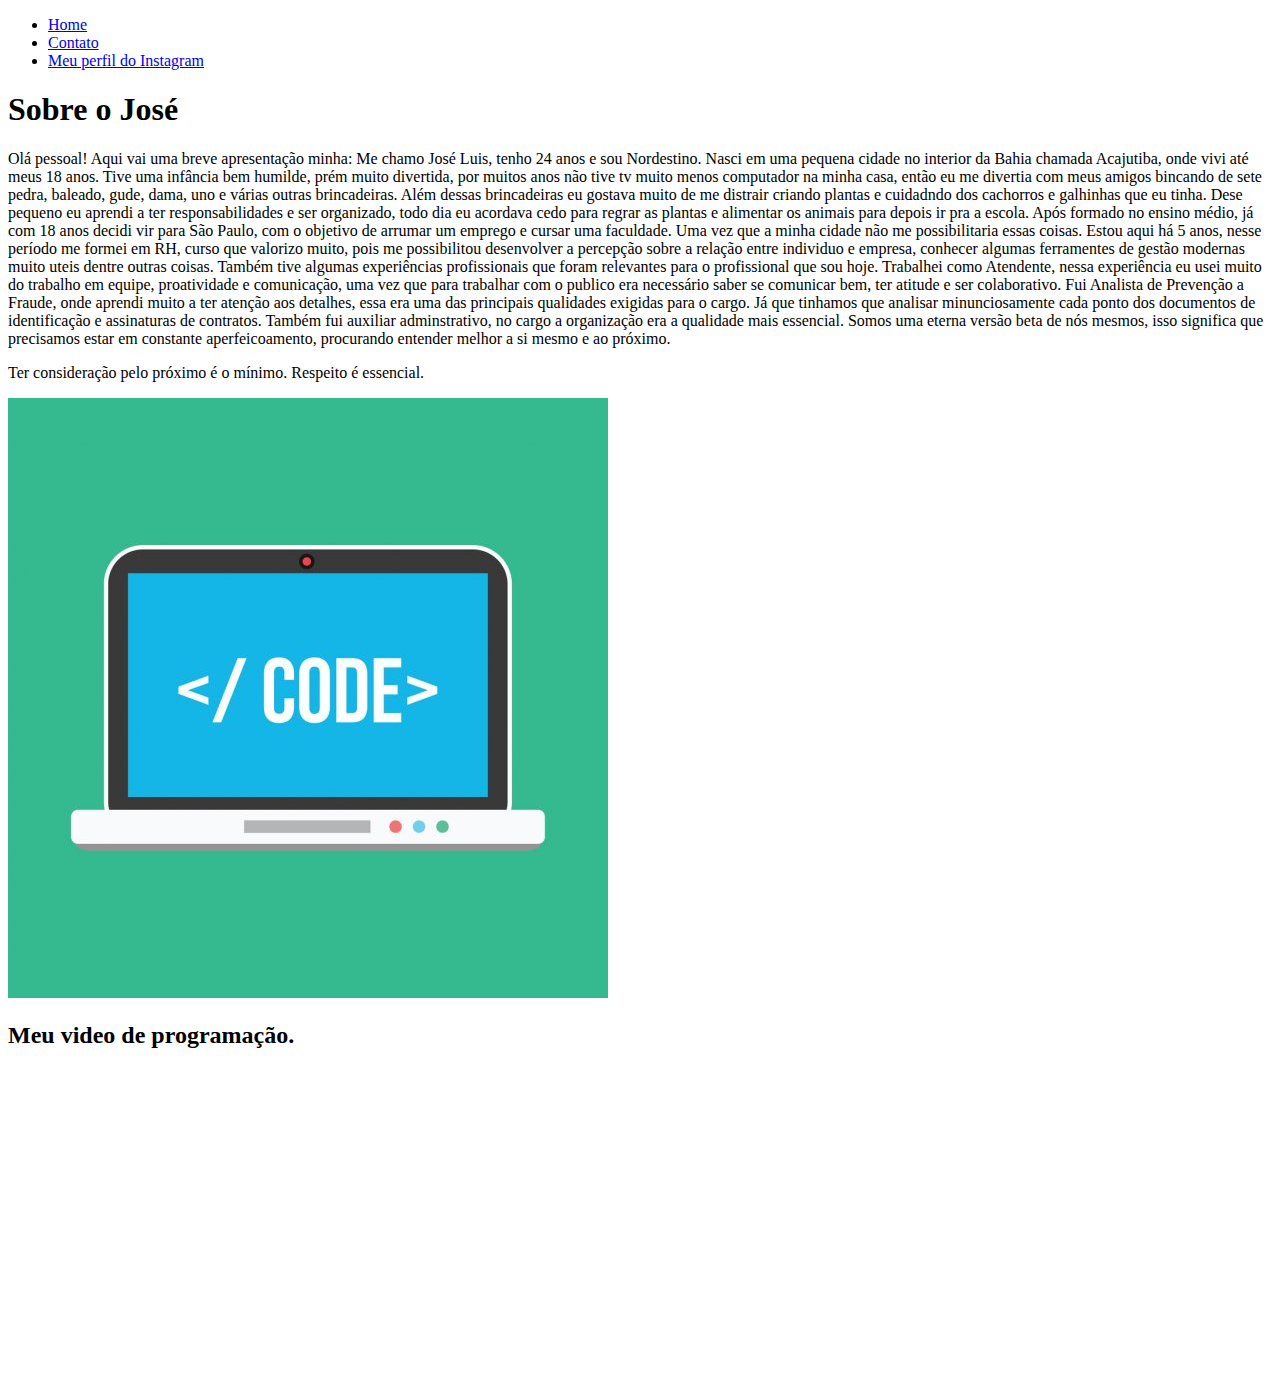
==== index.html @ 62ddecb2 "Fazendo marcação em HTML" ====
<!DOCTYPE html>
<html lang="pt-br">
<head>
    <meta charset="UTF-8">
    <meta http-equiv="X-UA-Compatible" content="IE=edge">
    <meta name="viewport" content="width=device-width, initial-scale=1.0">
    <title>Meu Perfil</title>
</head>
<body>

    <Ul>

        <li><a href="index.html">Home</a></li>

        <li><a href="contato.html">Contato</a></li> 

        <li>
            <a href="https://www.instagram.com/jo_luid/?hl=pt-br" target="_blankS"> Meu perfil do Instagram </a>
        </li>

        
    </Ul>



    <h1>Sobre o José</h1>
    
    <p>
        Olá pessoal!
        Aqui vai uma breve apresentação minha: Me chamo José Luis, tenho 24 anos e sou Nordestino. Nasci em uma pequena cidade no interior da Bahia chamada Acajutiba, onde vivi até meus 18 anos. Tive uma infância bem humilde, prém muito divertida, por muitos anos não tive tv muito menos computador na minha casa, então eu me divertia com meus amigos bincando de sete pedra, baleado, gude, dama, uno e várias outras brincadeiras.

        Além dessas brincadeiras eu gostava muito de me distrair criando plantas e cuidadndo dos cachorros e galhinhas que eu tinha.

        Dese pequeno eu aprendi a ter responsabilidades e ser organizado, todo dia eu acordava cedo para regrar as plantas e alimentar os animais para depois ir pra a escola.

        Após formado no ensino médio, já com 18 anos decidi vir para São Paulo, com o objetivo de arrumar um emprego e cursar uma faculdade. Uma vez que a minha cidade não me possibilitaria essas coisas. 
        
        Estou aqui há 5 anos, nesse período me formei em RH, curso que valorizo muito, pois me possibilitou desenvolver a percepção sobre a relação entre individuo e empresa, conhecer algumas ferramentes de gestão modernas muito uteis dentre outras coisas.

        Também tive algumas experiências profissionais que foram relevantes para o profissional que sou hoje. Trabalhei como Atendente, nessa experiência eu usei muito do trabalho em equipe, proatividade e comunicação, uma vez que para trabalhar com o publico era necessário saber se comunicar bem, ter atitude e ser colaborativo.

        Fui Analista de Prevenção a Fraude, onde aprendi muito a ter atenção aos detalhes, essa era uma das principais qualidades exigidas para o cargo. Já que tinhamos que analisar minunciosamente cada ponto dos documentos de identificação e assinaturas de contratos.

        Também fui auxiliar adminstrativo, no cargo a organização era a qualidade mais essencial.


        Somos uma eterna versão beta de nós mesmos, isso significa que precisamos estar em constante aperfeicoamento, procurando entender melhor a si mesmo e ao próximo.


     <p>
         Ter consideração pelo próximo é o mínimo. Respeito é essencial.

     </p>

     </p>

     <img src="assets/Code Foto.jpg" alt="Foto de José Luis">

     <h2>
        Meu video de programação.
     </h2>

<!-- <iframe src="" frameborder="0"></iframe>-->
   

    <iframe width="560"
     height="315" 
     src="https://www.youtube.com/embed/bgAUbis_MVw"
     title="YouTube video player" frameborder="0" 
     allow="accelerometer; autoplay; clipboard-write; encrypted-media; gyroscope; picture-in-picture" 
     allowfullscreen></iframe>


</body>
</html>
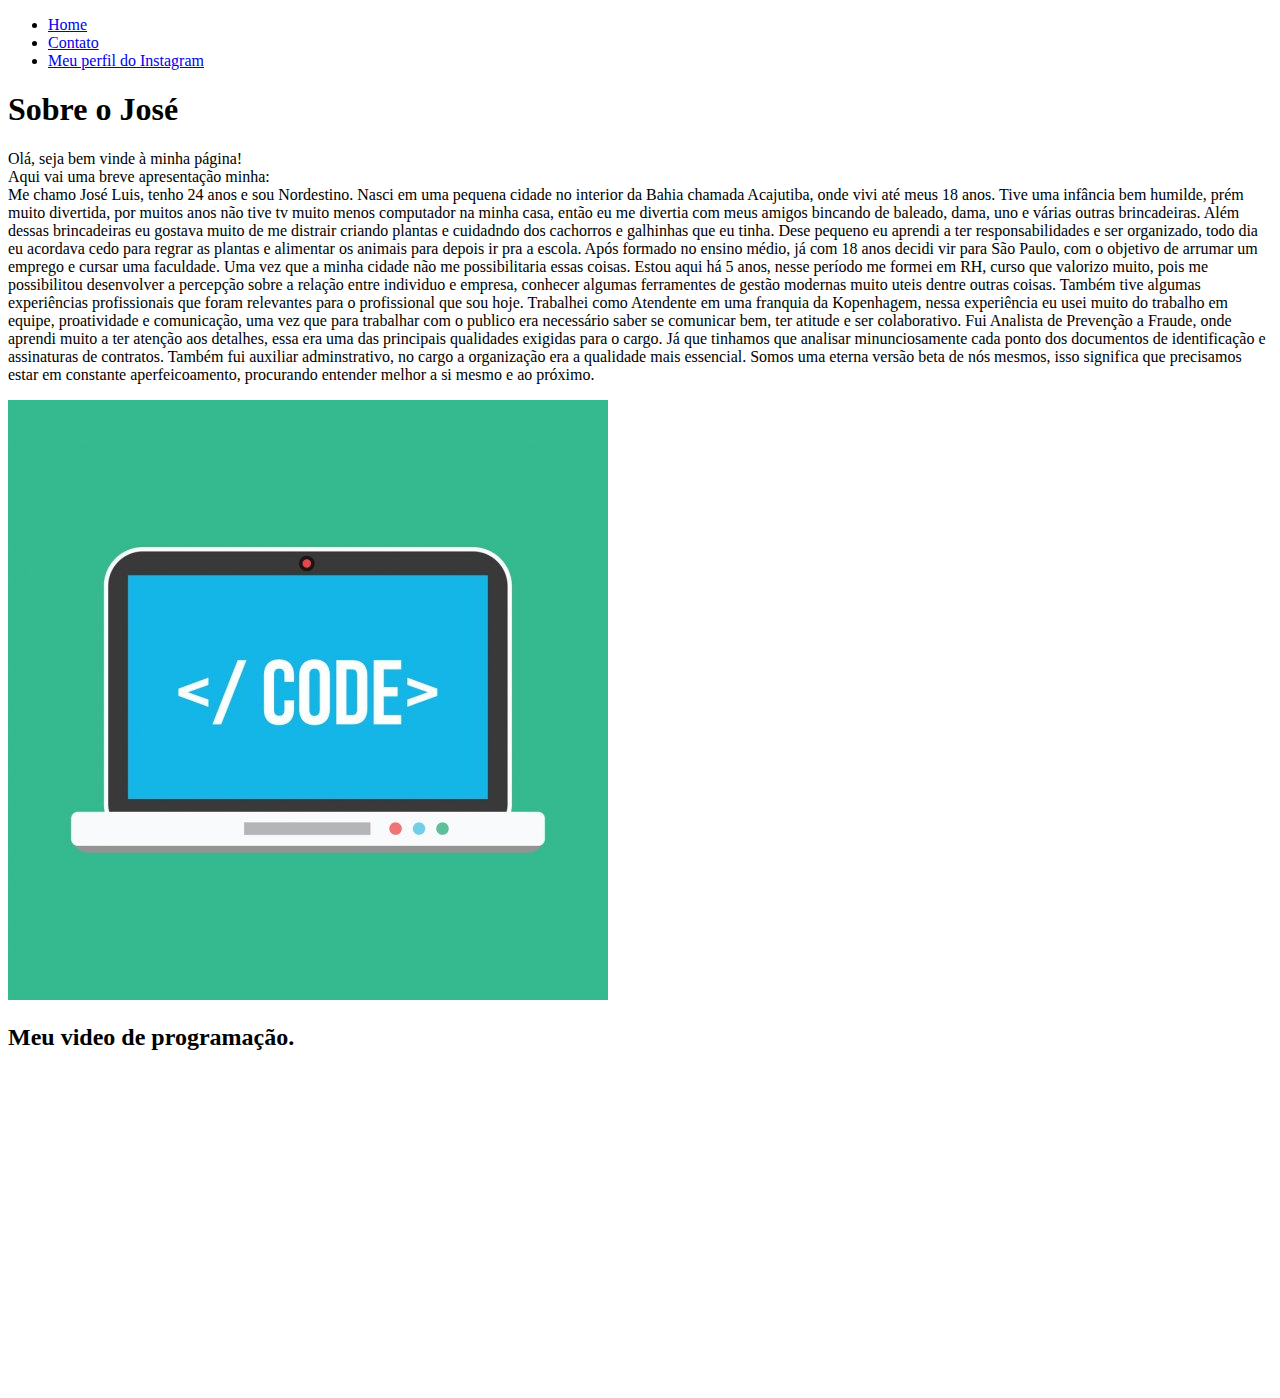
==== commit 01c10483: "Novas edições realizadas" ====
--- a/index.html
+++ b/index.html
@@ -26,8 +26,9 @@
     <h1>Sobre o José</h1>
     
     <p>
-        Olá pessoal!
-        Aqui vai uma breve apresentação minha: Me chamo José Luis, tenho 24 anos e sou Nordestino. Nasci em uma pequena cidade no interior da Bahia chamada Acajutiba, onde vivi até meus 18 anos. Tive uma infância bem humilde, prém muito divertida, por muitos anos não tive tv muito menos computador na minha casa, então eu me divertia com meus amigos bincando de sete pedra, baleado, gude, dama, uno e várias outras brincadeiras.
+        Olá, seja bem vinde à minha página! <br>
+        Aqui vai uma breve apresentação minha: <br>
+        Me chamo José Luis, tenho 24 anos e sou Nordestino. Nasci em uma pequena cidade no interior da Bahia chamada Acajutiba, onde vivi até meus 18 anos. Tive uma infância bem humilde, prém muito divertida, por muitos anos não tive tv muito menos computador na minha casa, então eu me divertia com meus amigos bincando de baleado, dama, uno e várias outras brincadeiras.
 
         Além dessas brincadeiras eu gostava muito de me distrair criando plantas e cuidadndo dos cachorros e galhinhas que eu tinha.
 
@@ -37,7 +38,7 @@
         
         Estou aqui há 5 anos, nesse período me formei em RH, curso que valorizo muito, pois me possibilitou desenvolver a percepção sobre a relação entre individuo e empresa, conhecer algumas ferramentes de gestão modernas muito uteis dentre outras coisas.
 
-        Também tive algumas experiências profissionais que foram relevantes para o profissional que sou hoje. Trabalhei como Atendente, nessa experiência eu usei muito do trabalho em equipe, proatividade e comunicação, uma vez que para trabalhar com o publico era necessário saber se comunicar bem, ter atitude e ser colaborativo.
+        Também tive algumas experiências profissionais que foram relevantes para o profissional que sou hoje. Trabalhei como Atendente em uma franquia da Kopenhagem, nessa experiência eu usei muito do trabalho em equipe, proatividade e comunicação, uma vez que para trabalhar com o publico era necessário saber se comunicar bem, ter atitude e ser colaborativo.
 
         Fui Analista de Prevenção a Fraude, onde aprendi muito a ter atenção aos detalhes, essa era uma das principais qualidades exigidas para o cargo. Já que tinhamos que analisar minunciosamente cada ponto dos documentos de identificação e assinaturas de contratos.
 
@@ -47,10 +48,7 @@
         Somos uma eterna versão beta de nós mesmos, isso significa que precisamos estar em constante aperfeicoamento, procurando entender melhor a si mesmo e ao próximo.
 
 
-     <p>
-         Ter consideração pelo próximo é o mínimo. Respeito é essencial.
-
-     </p>
+    
 
      </p>
 
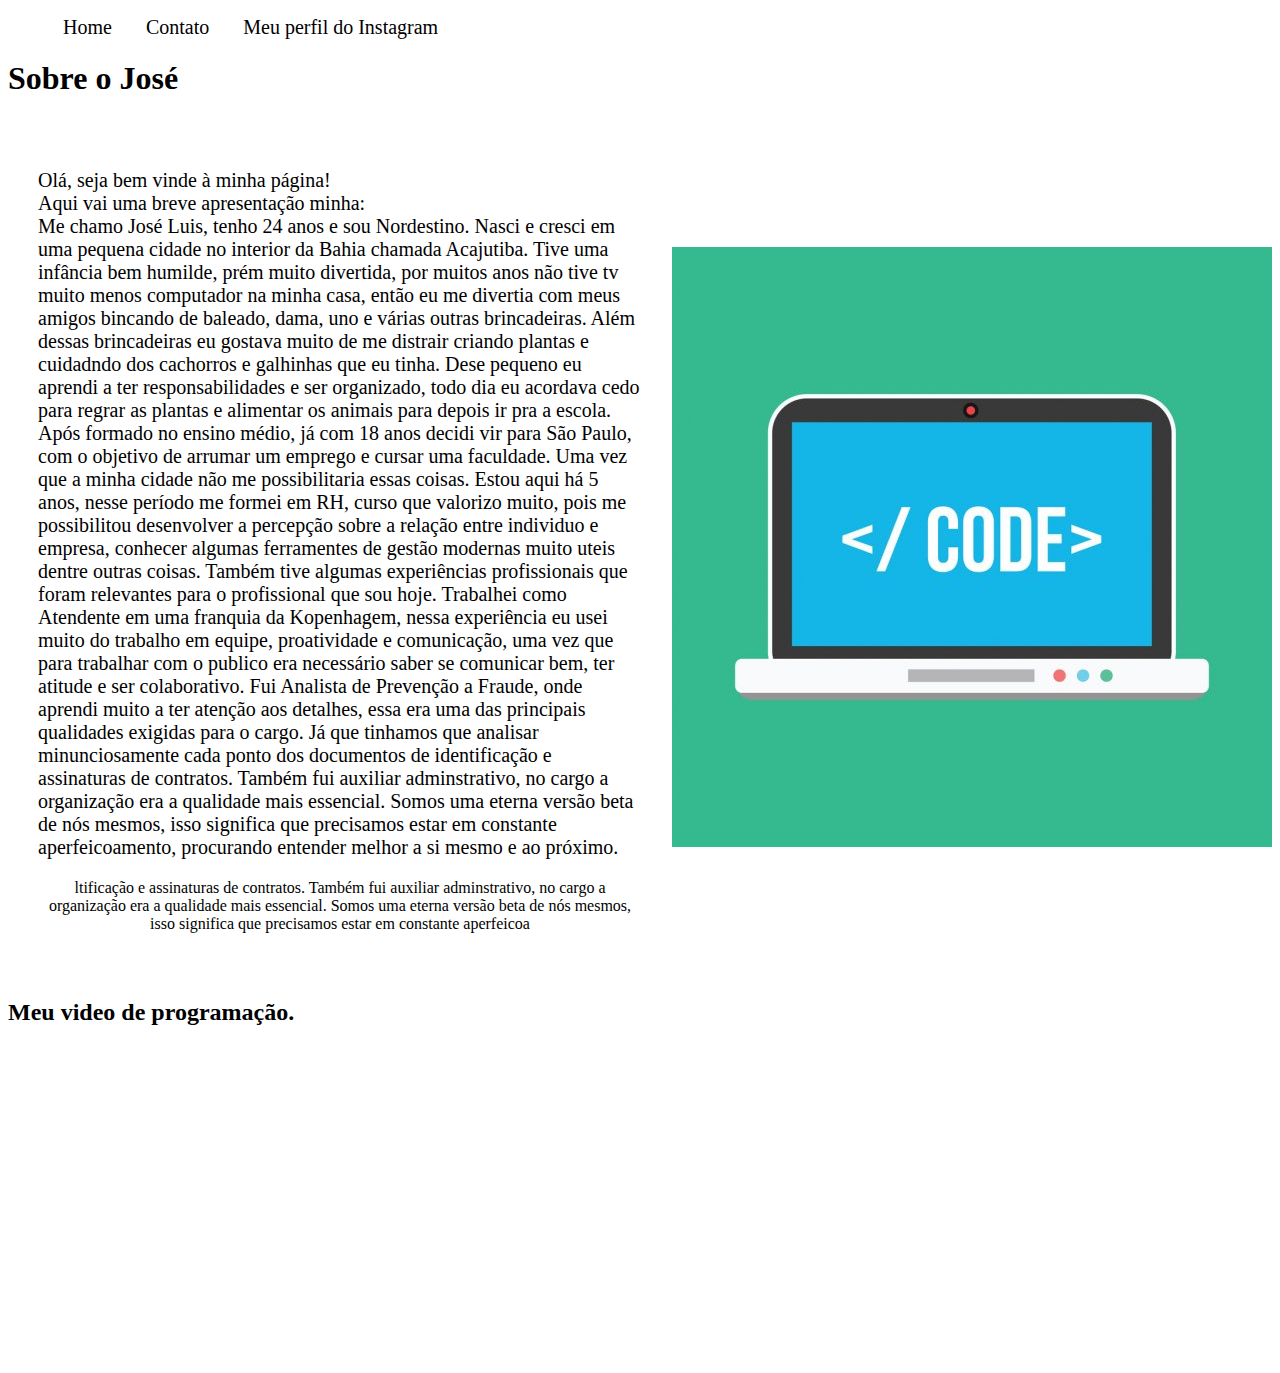
==== commit c3aebf49: "Trabalhando com o css" ====
--- a/index.html
+++ b/index.html
@@ -7,8 +7,29 @@
     <title>Meu Perfil</title>
 </head>
 <body>
+    <link rel="stylesheet" href="assets/css/Style.css">
 
-    <Ul>
+    <style>
+        .p1{
+            font-size: 20px;
+        }
+    </style>
+
+    <style>
+        .center{
+            text-align: center;
+
+        }
+    </style>
+
+    <p></p>
+
+   
+    <p style="font-size: 16px;"></p>
+
+    
+
+    <Ul id="menu">
 
         <li><a href="index.html">Home</a></li>
 
@@ -23,36 +44,69 @@
 
 
 
+
+
+
     <h1>Sobre o José</h1>
     
-    <p>
-        Olá, seja bem vinde à minha página! <br>
-        Aqui vai uma breve apresentação minha: <br>
-        Me chamo José Luis, tenho 24 anos e sou Nordestino. Nasci em uma pequena cidade no interior da Bahia chamada Acajutiba, onde vivi até meus 18 anos. Tive uma infância bem humilde, prém muito divertida, por muitos anos não tive tv muito menos computador na minha casa, então eu me divertia com meus amigos bincando de baleado, dama, uno e várias outras brincadeiras.
+    <div class="container">
 
-        Além dessas brincadeiras eu gostava muito de me distrair criando plantas e cuidadndo dos cachorros e galhinhas que eu tinha.
-
-        Dese pequeno eu aprendi a ter responsabilidades e ser organizado, todo dia eu acordava cedo para regrar as plantas e alimentar os animais para depois ir pra a escola.
-
-        Após formado no ensino médio, já com 18 anos decidi vir para São Paulo, com o objetivo de arrumar um emprego e cursar uma faculdade. Uma vez que a minha cidade não me possibilitaria essas coisas. 
-        
-        Estou aqui há 5 anos, nesse período me formei em RH, curso que valorizo muito, pois me possibilitou desenvolver a percepção sobre a relação entre individuo e empresa, conhecer algumas ferramentes de gestão modernas muito uteis dentre outras coisas.
-
-        Também tive algumas experiências profissionais que foram relevantes para o profissional que sou hoje. Trabalhei como Atendente em uma franquia da Kopenhagem, nessa experiência eu usei muito do trabalho em equipe, proatividade e comunicação, uma vez que para trabalhar com o publico era necessário saber se comunicar bem, ter atitude e ser colaborativo.
-
-        Fui Analista de Prevenção a Fraude, onde aprendi muito a ter atenção aos detalhes, essa era uma das principais qualidades exigidas para o cargo. Já que tinhamos que analisar minunciosamente cada ponto dos documentos de identificação e assinaturas de contratos.
-
-        Também fui auxiliar adminstrativo, no cargo a organização era a qualidade mais essencial.
+        <div class="P-30">
 
 
-        Somos uma eterna versão beta de nós mesmos, isso significa que precisamos estar em constante aperfeicoamento, procurando entender melhor a si mesmo e ao próximo.
+            <p>
+                <p class = "p1">
+                Olá, seja bem vinde à minha página! <br>
+                Aqui vai uma breve apresentação minha: <br>
+                Me chamo José Luis, tenho 24 anos e sou Nordestino. Nasci e cresci em uma pequena cidade no interior da Bahia chamada Acajutiba. Tive uma infância bem humilde, prém muito divertida, por muitos anos não tive tv muito menos computador na minha casa, então eu me divertia com meus amigos bincando de baleado, dama, uno e várias outras brincadeiras.
+        
+                Além dessas brincadeiras eu gostava muito de me distrair criando plantas e cuidadndo dos cachorros e galhinhas que eu tinha.
+        
+                Dese pequeno eu aprendi a ter responsabilidades e ser organizado, todo dia eu acordava cedo para regrar as plantas e alimentar os animais para depois ir pra a escola.
+        
+                Após formado no ensino médio, já com 18 anos decidi vir para São Paulo, com o objetivo de arrumar um emprego e cursar uma faculdade. Uma vez que a minha cidade não me possibilitaria essas coisas. 
+                
+                Estou aqui há 5 anos, nesse período me formei em RH, curso que valorizo muito, pois me possibilitou desenvolver a percepção sobre a relação entre individuo e empresa, conhecer algumas ferramentes de gestão modernas muito uteis dentre outras coisas.
+        
+                Também tive algumas experiências profissionais que foram relevantes para o profissional que sou hoje. Trabalhei como Atendente em uma franquia da Kopenhagem, nessa experiência eu usei muito do trabalho em equipe, proatividade e comunicação, uma vez que para trabalhar com o publico era necessário saber se comunicar bem, ter atitude e ser colaborativo.
+        
+                Fui Analista de Prevenção a Fraude, onde aprendi muito a ter atenção aos detalhes, essa era uma das principais qualidades exigidas para o cargo. Já que tinhamos que analisar minunciosamente cada ponto dos documentos de identificação e assinaturas de contratos.
+        
+                Também fui auxiliar adminstrativo, no cargo a organização era a qualidade mais essencial.
+        
+        
+                Somos uma eterna versão beta de nós mesmos, isso significa que precisamos estar em constante aperfeicoamento, procurando entender melhor a si mesmo e ao próximo.</p>
+        
+                </p>
+        
+                <p class = "center">ltificação e assinaturas de contratos.
+        
+                    Também fui auxiliar adminstrativo, no cargo a organização era a qualidade mais essencial.
+            
+            
+                    Somos uma eterna versão beta de nós mesmos, isso significa que precisamos estar em constante aperfeicoa</p>
 
 
-    
+        </div>
 
-     </p>
+        <div>
 
-     <img src="assets/Code Foto.jpg" alt="Foto de José Luis">
+
+            <img src="assets/Code Foto.jpg" alt="Foto de José Luis">
+
+
+
+        </div>
+
+        
+
+              
+
+
+    </div>
+   
+
+     
 
      <h2>
         Meu video de programação.
--- a/assets/css/Style.css
+++ b/assets/css/Style.css
@@ -0,0 +1,42 @@
+/*Estilo da pagina index.html*/
+
+.center{
+    text-align: center;
+}
+
+.container{
+
+    display: flex;
+    flex-flow: row;
+    justify-content: center;
+    align-items: center;
+}
+
+#menu li{
+    display: inline;
+    padding: 15px;
+    font-size: 20px;
+    
+}
+
+#menu li a{
+    text-decoration: none;
+    color: black;
+
+}
+
+#menu li a:hover{
+    color:lime;
+}
+
+.P-30{
+    padding: 30px;
+}
+
+
+
+
+
+/*
+Estilo da pagina contato.html
+*/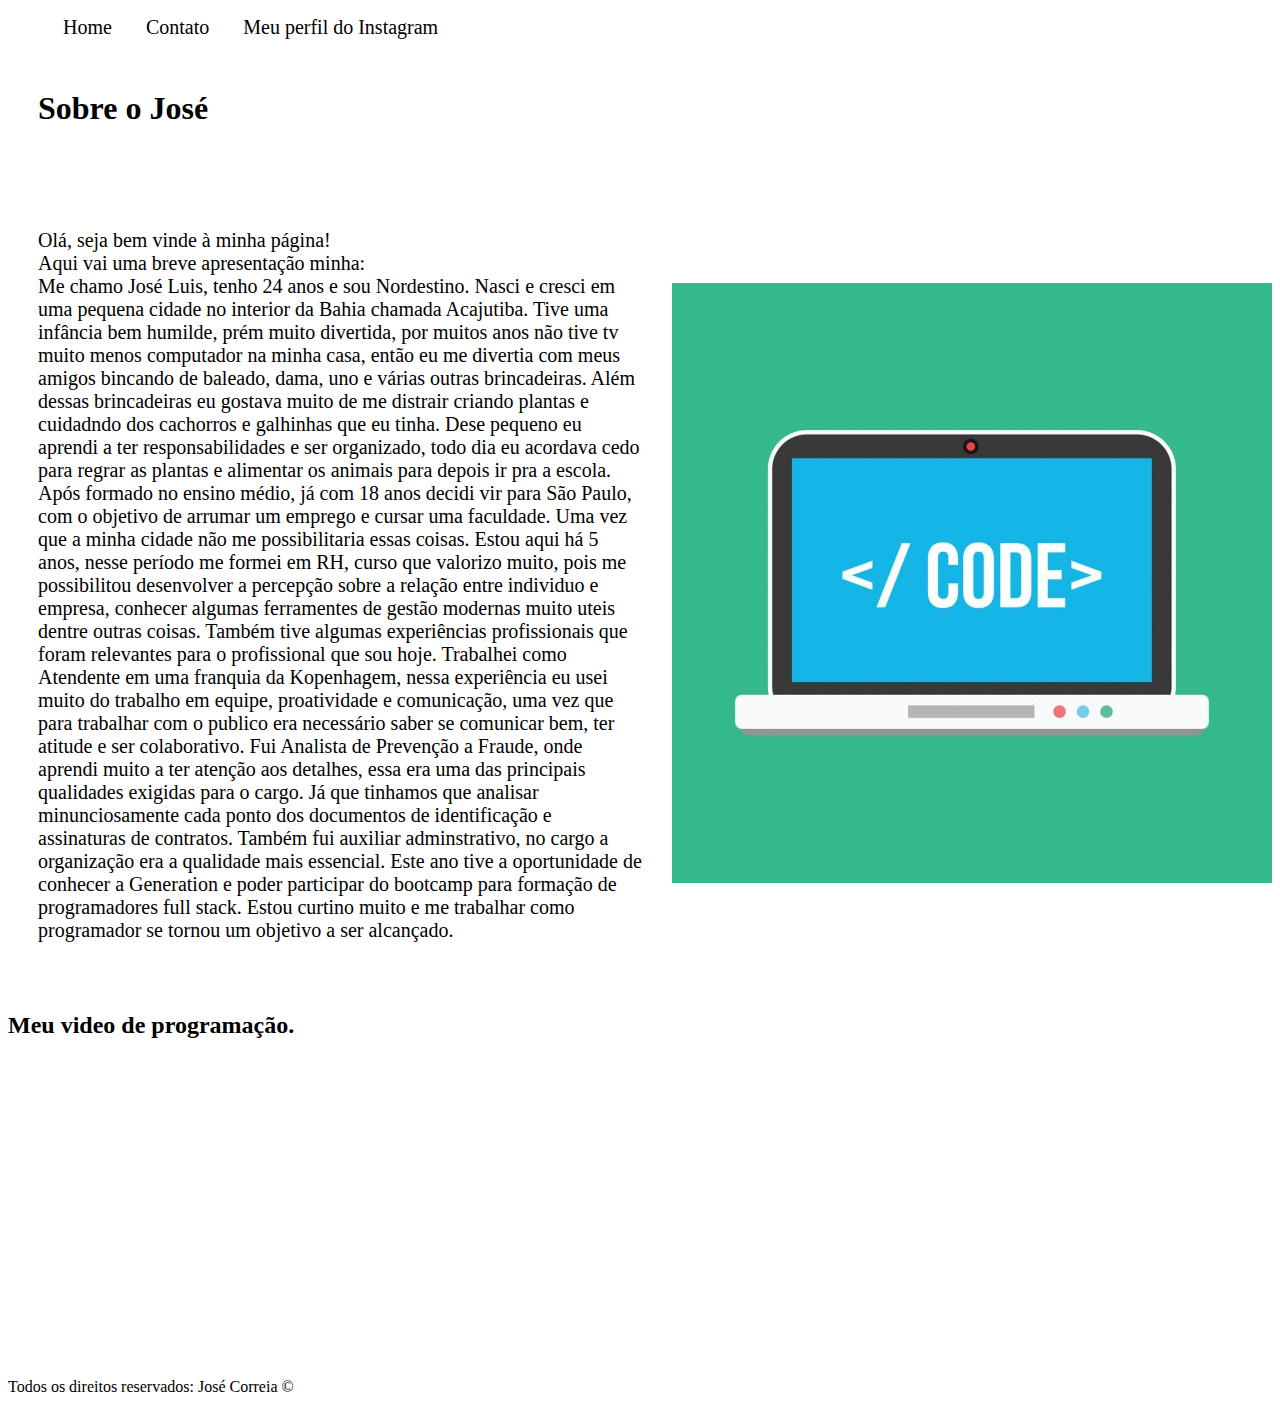
==== commit ac435d1f: "Adicionando melhorias com JS" ====
--- a/index.html
+++ b/index.html
@@ -28,7 +28,6 @@
     <p style="font-size: 16px;"></p>
 
     
-
     <Ul id="menu">
 
         <li><a href="index.html">Home</a></li>
@@ -47,7 +46,7 @@
 
 
 
-    <h1>Sobre o José</h1>
+    <h1 class="P-30">Sobre o José</h1>
     
     <div class="container">
 
@@ -75,16 +74,15 @@
                 Também fui auxiliar adminstrativo, no cargo a organização era a qualidade mais essencial.
         
         
-                Somos uma eterna versão beta de nós mesmos, isso significa que precisamos estar em constante aperfeicoamento, procurando entender melhor a si mesmo e ao próximo.</p>
+                Este ano tive a oportunidade de conhecer a Generation e poder participar do bootcamp para formação de programadores full stack. Estou curtino muito e me trabalhar como programador se tornou um objetivo a ser alcançado.
+
+                
+            </p>
         
-                </p>
+               
         
-                <p class = "center">ltificação e assinaturas de contratos.
+               <!--  <p class = "center"></p> -->
         
-                    Também fui auxiliar adminstrativo, no cargo a organização era a qualidade mais essencial.
-            
-            
-                    Somos uma eterna versão beta de nós mesmos, isso significa que precisamos estar em constante aperfeicoa</p>
 
 
         </div>
@@ -92,7 +90,7 @@
         <div>
 
 
-            <img src="assets/Code Foto.jpg" alt="Foto de José Luis">
+            <img src="./assets/Imagens/Code Foto.jpg" alt="Foto de José Luis">
 
 
 
@@ -122,6 +120,11 @@
      allow="accelerometer; autoplay; clipboard-write; encrypted-media; gyroscope; picture-in-picture" 
      allowfullscreen></iframe>
 
+     <footer>
+         Todos os direitos reservados: José Correia &copy;
+
+    </footer>
+
 
 </body>
 </html>--- a/assets/css/Style.css
+++ b/assets/css/Style.css
@@ -25,9 +25,11 @@
 
 }
 
+
 #menu li a:hover{
     color:lime;
 }
+
 
 .P-30{
     padding: 30px;
